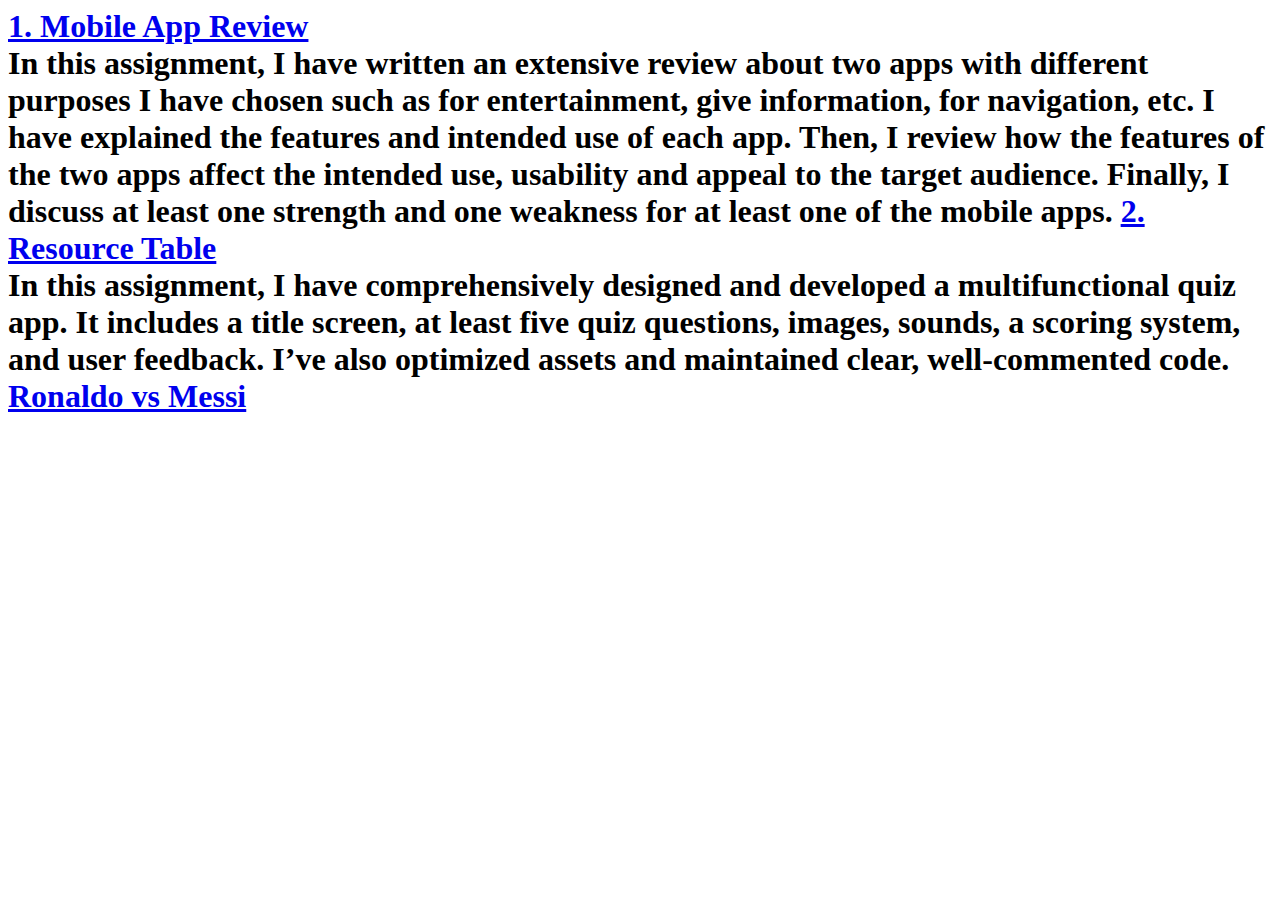
==== PDFs/Unit_08/index1.html @ 0a29f5e9 "Update index1.html" ====
<html>
  <body>
    <h1>
          <a target="_blank" href="Mobile Apps Review1 (2).pdf">1. Mobile App Review</a><br>
        In this assignment, I have written an extensive review about two apps with different purposes I have chosen such as for entertainment, give information, for navigation, etc. I have explained the features and intended use of each app.
Then, I review how the features of the two apps affect the intended use, usability and appeal to the target audience.
Finally, I discuss at least one strength and one weakness for at least one of the mobile apps. 
          <a target="_blank" href="Resource Table.pdf">2. Resource Table</a><br>
In this assignment, I have comprehensively designed and developed a multifunctional quiz app. It includes a title screen, at least five quiz questions, images, sounds, a scoring system, and user feedback. I’ve also optimized assets and maintained clear, well-commented code.
          <a target="_blank" href="Ronaldo vs Messi1.pdf">Ronaldo vs Messi</a>
    </h1>
  </body> 
</html>
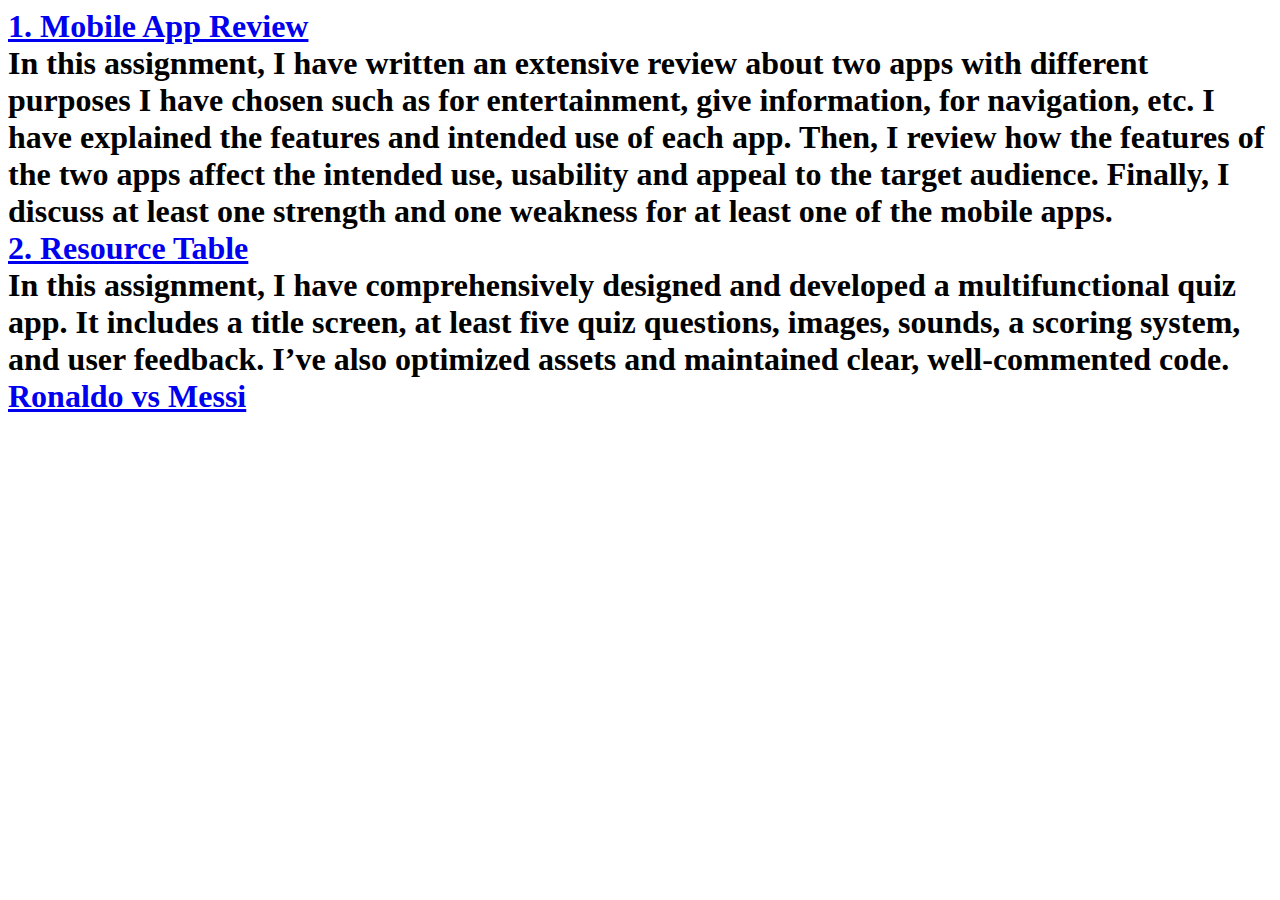
==== commit 46e97a22: "Update index1.html" ====
--- a/PDFs/Unit_08/index1.html
+++ b/PDFs/Unit_08/index1.html
@@ -4,9 +4,10 @@
           <a target="_blank" href="Mobile Apps Review1 (2).pdf">1. Mobile App Review</a><br>
         In this assignment, I have written an extensive review about two apps with different purposes I have chosen such as for entertainment, give information, for navigation, etc. I have explained the features and intended use of each app.
 Then, I review how the features of the two apps affect the intended use, usability and appeal to the target audience.
-Finally, I discuss at least one strength and one weakness for at least one of the mobile apps. 
+Finally, I discuss at least one strength and one weakness for at least one of the mobile apps. <br>
+      
           <a target="_blank" href="Resource Table.pdf">2. Resource Table</a><br>
-In this assignment, I have comprehensively designed and developed a multifunctional quiz app. It includes a title screen, at least five quiz questions, images, sounds, a scoring system, and user feedback. I’ve also optimized assets and maintained clear, well-commented code.
+        In this assignment, I have comprehensively designed and developed a multifunctional quiz app. It includes a title screen, at least five quiz questions, images, sounds, a scoring system, and user feedback. I’ve also optimized assets and maintained clear, well-commented code.
           <a target="_blank" href="Ronaldo vs Messi1.pdf">Ronaldo vs Messi</a>
     </h1>
   </body> 
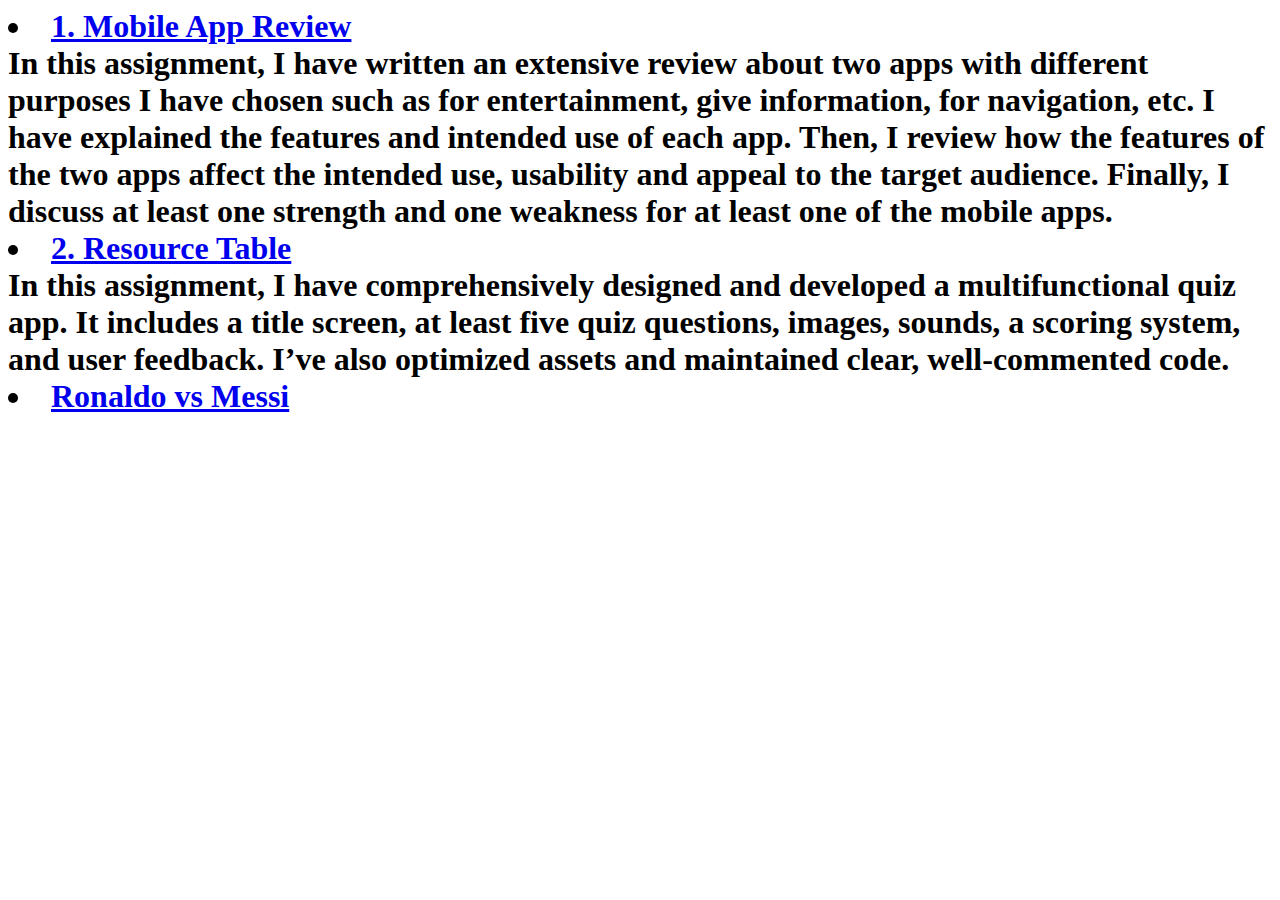
==== commit 3f46cd40: "Update index1.html" ====
--- a/PDFs/Unit_08/index1.html
+++ b/PDFs/Unit_08/index1.html
@@ -1,14 +1,15 @@
 <html>
   <body>
     <h1>
-          <a target="_blank" href="Mobile Apps Review1 (2).pdf">1. Mobile App Review</a><br>
+          <li> <a target="_blank" href="Mobile Apps Review1 (2).pdf">1. Mobile App Review</a><br> </li>
         In this assignment, I have written an extensive review about two apps with different purposes I have chosen such as for entertainment, give information, for navigation, etc. I have explained the features and intended use of each app.
 Then, I review how the features of the two apps affect the intended use, usability and appeal to the target audience.
-Finally, I discuss at least one strength and one weakness for at least one of the mobile apps. <br>
+Finally, I discuss at least one strength and one weakness for at least one of the mobile apps. 
       
-          <a target="_blank" href="Resource Table.pdf">2. Resource Table</a><br>
+      
+         <li> <a target="_blank" href="Resource Table.pdf">2. Resource Table</a><br> </li>
         In this assignment, I have comprehensively designed and developed a multifunctional quiz app. It includes a title screen, at least five quiz questions, images, sounds, a scoring system, and user feedback. I’ve also optimized assets and maintained clear, well-commented code.
-          <a target="_blank" href="Ronaldo vs Messi1.pdf">Ronaldo vs Messi</a>
+          <li> <a target="_blank" href="Ronaldo vs Messi1.pdf">Ronaldo vs Messi</a> </li>
     </h1>
   </body> 
 </html>
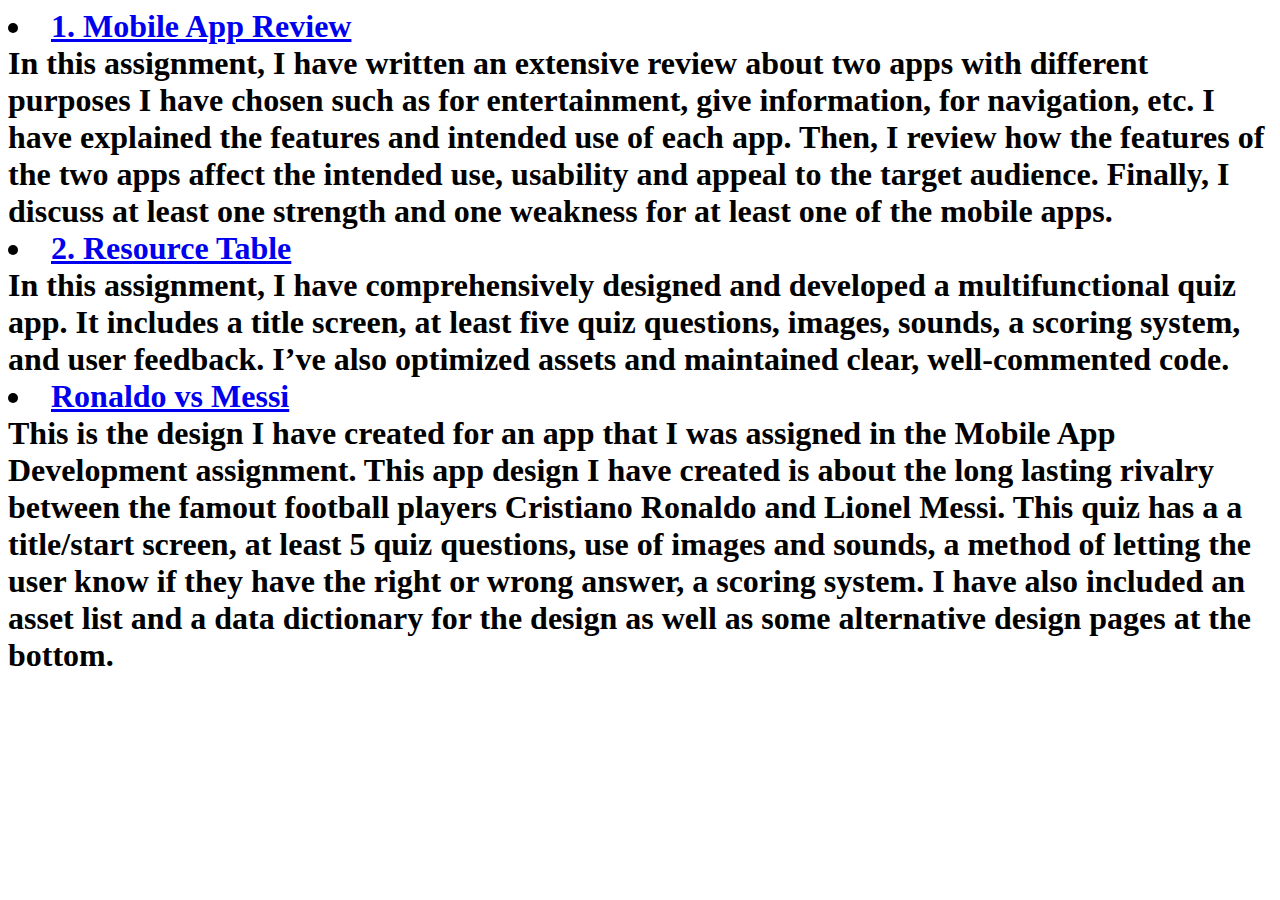
==== commit 0e49d7c5: "Update index1.html" ====
--- a/PDFs/Unit_08/index1.html
+++ b/PDFs/Unit_08/index1.html
@@ -10,6 +10,8 @@
          <li> <a target="_blank" href="Resource Table.pdf">2. Resource Table</a><br> </li>
         In this assignment, I have comprehensively designed and developed a multifunctional quiz app. It includes a title screen, at least five quiz questions, images, sounds, a scoring system, and user feedback. I’ve also optimized assets and maintained clear, well-commented code.
           <li> <a target="_blank" href="Ronaldo vs Messi1.pdf">Ronaldo vs Messi</a> </li>
+      This is the design I have created for an app that I was assigned in the Mobile App Development assignment. This app design I have created is about the long lasting rivalry between the famout football players Cristiano Ronaldo and Lionel Messi. This quiz has a a title/start screen, at least 5 quiz questions, use of images and sounds, a method of letting the user know if they have the right or wrong answer, a scoring system. I have also included an asset list and a data dictionary for the design as well as some alternative design pages at the bottom.
+
     </h1>
   </body> 
 </html>
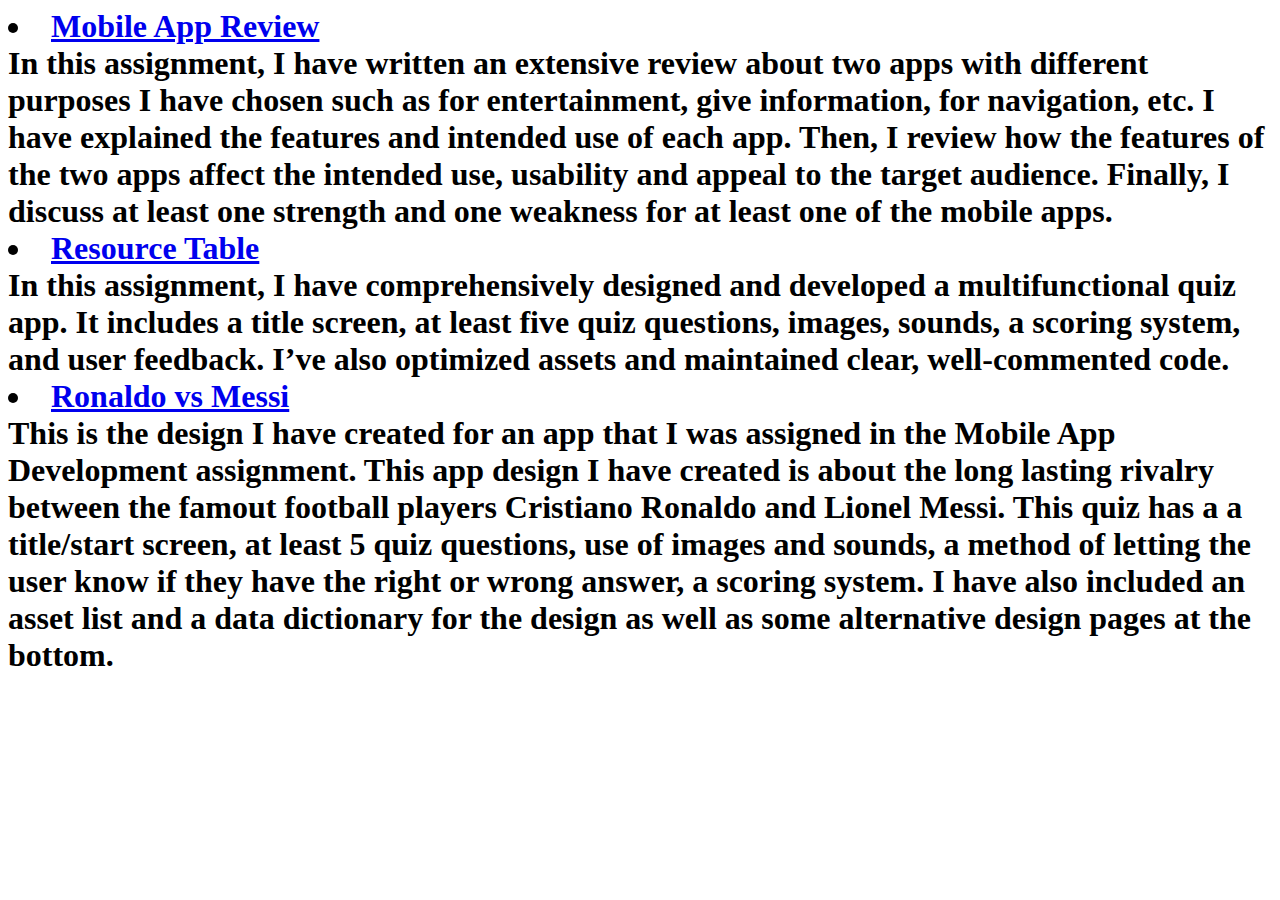
==== commit 869aa6c9: "Update index1.html" ====
--- a/PDFs/Unit_08/index1.html
+++ b/PDFs/Unit_08/index1.html
@@ -1,13 +1,13 @@
 <html>
   <body>
     <h1>
-          <li> <a target="_blank" href="Mobile Apps Review1 (2).pdf">1. Mobile App Review</a><br> </li>
+          <li> <a target="_blank" href="Mobile Apps Review1 (2).pdf"> Mobile App Review</a><br> </li>
         In this assignment, I have written an extensive review about two apps with different purposes I have chosen such as for entertainment, give information, for navigation, etc. I have explained the features and intended use of each app.
 Then, I review how the features of the two apps affect the intended use, usability and appeal to the target audience.
 Finally, I discuss at least one strength and one weakness for at least one of the mobile apps. 
       
       
-         <li> <a target="_blank" href="Resource Table.pdf">2. Resource Table</a><br> </li>
+         <li> <a target="_blank" href="Resource Table.pdf"> Resource Table</a><br> </li>
         In this assignment, I have comprehensively designed and developed a multifunctional quiz app. It includes a title screen, at least five quiz questions, images, sounds, a scoring system, and user feedback. I’ve also optimized assets and maintained clear, well-commented code.
           <li> <a target="_blank" href="Ronaldo vs Messi1.pdf">Ronaldo vs Messi</a> </li>
       This is the design I have created for an app that I was assigned in the Mobile App Development assignment. This app design I have created is about the long lasting rivalry between the famout football players Cristiano Ronaldo and Lionel Messi. This quiz has a a title/start screen, at least 5 quiz questions, use of images and sounds, a method of letting the user know if they have the right or wrong answer, a scoring system. I have also included an asset list and a data dictionary for the design as well as some alternative design pages at the bottom.
